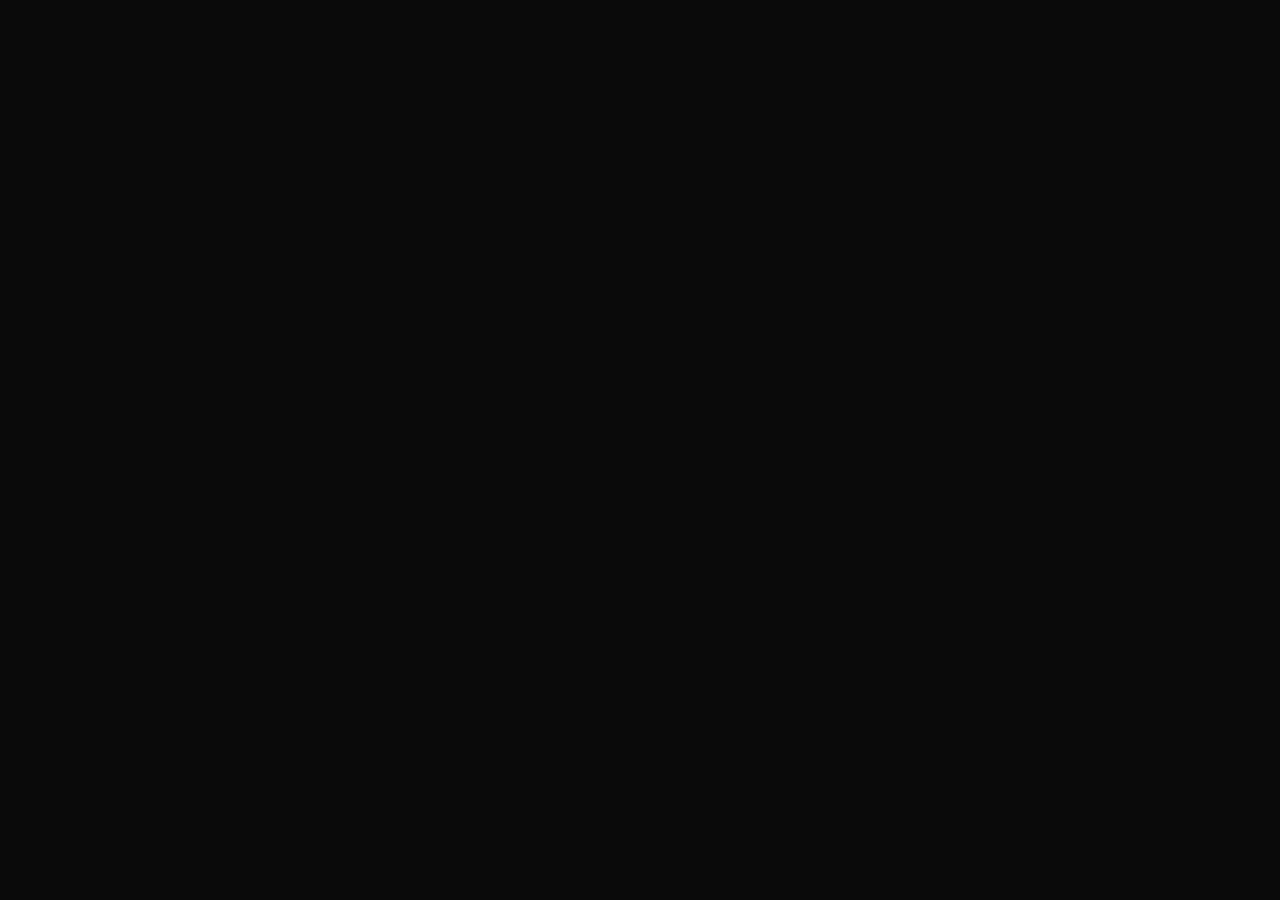
==== skills.html @ e4603d8d "first real look at portfolio - full index page!" ====
<!-- Skills page features Aryan Rodrigues' skill levels through progress bars -->

<!DOCTYPE html>
<html>
<head>
    <title> Skills </title>
    <meta charset="utf-8">
    <meta name="viewport" content="width=device-width, initial-scale=1.0">
    <link rel="stylesheet" href="css/index.css">
</head>

<body>

</body>
</html>
---- css/index.css ----
/* Base */
*, *::before, *::after {
    box-sizing: border-box;
    margin: 0;
    padding: 0;
}

body {
    background-color: #0A0A0A;
    font-family: 'Segoe UI', Tahoma, Geneva, Verdana, sans-serif;
    -webkit-font-smoothing: antialiased;
    min-height: 100vh;
}

a {
    text-decoration: none;
    color: inherit;
}

/* Nav */
#nav-container {
    position: sticky;
    top: 0;
    z-index: 100;
    padding: 0 50px;
    color: #888888;
    display: flex;
    justify-content: flex-end;
    align-items: center;
    border-bottom: 0.5px solid #222222;
    height: 64px;
    gap: 40px;
    background: rgba(10, 10, 10, 0.88);
    backdrop-filter: blur(12px);
    -webkit-backdrop-filter: blur(12px);
}

#nav-container li {
    list-style-type: none;
    font-size: 13px;
    letter-spacing: 0.04em;
    transition: color 0.2s;
    cursor: pointer;
}

#nav-container li:hover {
    color: #ffffff;
}

#nav-container a {
    color: inherit;
}

#student-info {
    margin-right: auto;
    color: #00BFFF;
    font-size: 14px;
    font-weight: 600;
    letter-spacing: 0.1em;
}

/* Main */
#main-container {
    margin: 0 50px;
    padding-top: 100px;
    padding-bottom: 80px;
    display: grid;
    grid-template-columns: 1fr 1fr;
    gap: 20px;
    min-height: calc(100vh - 64px - 120px);
    align-items: center;
}

#about-container {
    grid-column: 1;
    animation: fadeUp 0.6s ease both;
}

/* Available tag */
#available {
    display: inline-flex;
    align-items: center;
    gap: 8px;
    font-size: 11px;
    font-weight: 400;
    color: #00BFFF;
    letter-spacing: 0.14em;
    text-transform: uppercase;
    margin-bottom: 28px;
}

#available::before {
    content: '';
    display: inline-block;
    width: 7px;
    height: 7px;
    border-radius: 50%;
    background: #00BFFF;
    animation: pulse 2s ease infinite;
}

@keyframes pulse {
    0%   { box-shadow: 0 0 0 0 rgba(0, 191, 255, 0.5); }
    70%  { box-shadow: 0 0 0 8px rgba(0, 191, 255, 0); }
    100% { box-shadow: 0 0 0 0 rgba(0, 191, 255, 0); }
}

/* Name & role */
#student-name {
    font-size: clamp(40px, 5vw, 64px);
    font-weight: 700;
    color: #FFFFFF;
    line-height: 1.05;
    letter-spacing: -0.02em;
    margin-bottom: 10px;
}

#student-job {
    font-size: clamp(28px, 3.5vw, 48px);
    font-weight: 400;
    color: #2A2A2A;
    line-height: 1.05;
    letter-spacing: -0.01em;
    margin-bottom: 28px;
}

/* Body copy */
#about-content {
    color: #666666;
    font-size: 14px;
    line-height: 1.8;
    max-width: 460px;
    margin-bottom: 36px;
}

/* Skills */
#skills-container {
    display: flex;
    flex-wrap: wrap;
    gap: 8px;
    margin-top: 0;
    margin-bottom: 0;
}

#skills-container li {
    list-style-type: none;
    font-size: 11px;
    color: #555555;
    border: 0.5px solid #242424;
    padding: 5px 12px;
    border-radius: 4px;
    letter-spacing: 0.04em;
    transition: color 0.2s, border-color 0.2s;
    cursor: default;
}

#skills-container li:hover {
    color: #00BFFF;
    border-color: rgba(0, 191, 255, 0.25);
}

#recent-project-container {
    grid-column: 2;
    display: flex;
    flex-direction: column;
    align-items: flex-start;
}

#recent-projh2 {
    font-size: clamp(40px, 5vw, 40px);
    font-weight: 700;
    color: #FFFFFF;
    line-height: 1.05;
    letter-spacing: -0.02em;
    margin-bottom: 20px;
}

#recent-project-container img {
    width: 100%;
    max-width: 600px;
    height: auto;
    border-radius: 6px;
}

/* Footer / Stats */
#footer-container {
    display: flex;
    align-items: stretch;
    border-top: 0.5px solid #1E1E1E;
    margin-top: 80px;
}

#footer-c1,
#footer-c2,
#footer-c3 {
    flex: 1;
    padding: 28px 50px;
    border: none;
    border-right: 0.5px solid #1E1E1E;
}

#footer-c3 {
    border-right: none;
}

.footer-h2 {
    font-size: 30px;
    font-weight: 700;
    color: #FFFFFF;
    letter-spacing: -0.02em;
    line-height: 1;
    margin-bottom: 6px;
}

.footer-h3 {
    font-size: 10px;
    font-weight: 400;
    color: #444444;
    letter-spacing: 0.1em;
}

/* Animations */
@keyframes fadeUp {
    from { opacity: 0; transform: translateY(18px); }
    to   { opacity: 1; transform: translateY(0); }
}

/* Responsive */
@media (max-width: 768px) {
    #nav-container { padding: 0 24px; gap: 24px; }
    #main-container { grid-template-columns: 1fr; margin: 0 24px; padding-top: 60px; }
    #footer-container { flex-direction: column; }
    #footer-c1, #footer-c2, #footer-c3 { border-right: none; border-bottom: 0.5px solid #1E1E1E; padding: 24px; }
}
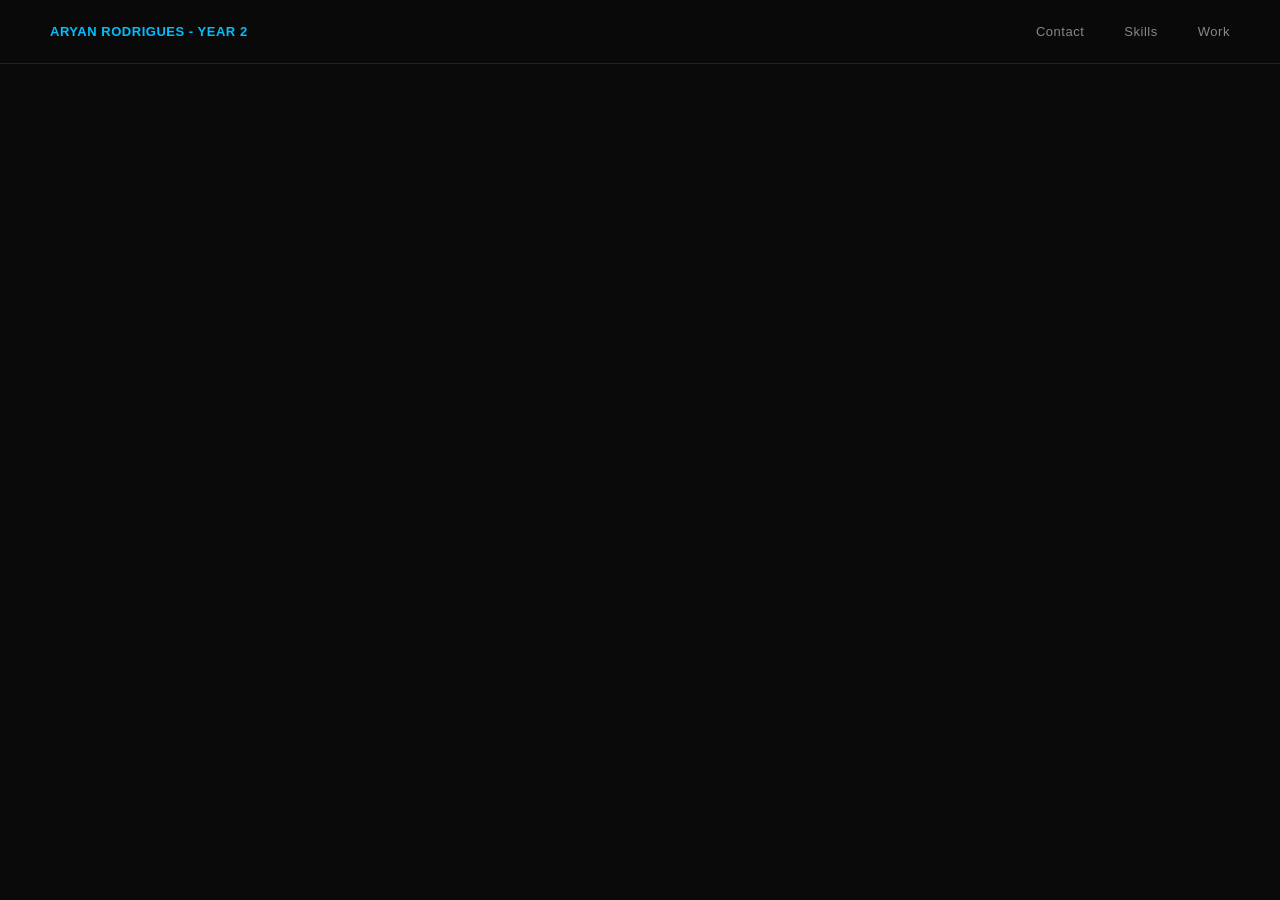
==== commit 8d06911e: "some few css edits + shared css feature updates" ====
--- a/skills.html
+++ b/skills.html
@@ -6,10 +6,15 @@
     <title> Skills </title>
     <meta charset="utf-8">
     <meta name="viewport" content="width=device-width, initial-scale=1.0">
-    <link rel="stylesheet" href="css/index.css">
+    <link rel="stylesheet" href="css/shared.css">
 </head>
 
 <body>
-
+    <div id="nav-container">
+        <li id="student-info"> <a href="index.html">ARYAN RODRIGUES - YEAR 2</a> </li>
+        <li> <a href="mailto:aryanrodriguesps@gmail.com">Contact</a> </li>
+        <li> <a href="skills.html">Skills</a> </li>
+        <li> <a href="work.html" target="_blank">Work</a> </li>
+    </div>
 </body>
 </html>
--- a/css/shared.css
+++ b/css/shared.css
@@ -0,0 +1,62 @@
+/* Shared CSS features for all pages -> like the navbar for ex */
+
+/* Base */
+*, *::before, *::after {
+    box-sizing: border-box;
+    margin: 0;
+    padding: 0;
+}
+
+body {
+    background-color: #0A0A0A;
+    font-family: 'Segoe UI', Tahoma, Geneva, Verdana, sans-serif;
+    -webkit-font-smoothing: antialiased;
+    min-height: 100vh;
+}
+
+a {
+    text-decoration: none;
+    color: inherit;
+}
+
+/* Nav */
+#nav-container {
+    position: sticky;
+    top: 0;
+    z-index: 100;
+    padding: 0 50px;
+    color: #888888;
+    display: flex;
+    justify-content: flex-end;
+    align-items: center;
+    border-bottom: 0.5px solid #222222;
+    height: 64px;
+    gap: 40px;
+    background: rgba(10, 10, 10, 0.88);
+    backdrop-filter: blur(12px);
+    -webkit-backdrop-filter: blur(12px);
+}
+
+#nav-container li {
+    list-style-type: none;
+    font-size: 13px;
+    letter-spacing: 0.04em;
+    transition: color 0.2s;
+    cursor: pointer;
+}
+
+#nav-container li:hover {
+    color: #ffffff;
+}
+
+#nav-container a {
+    color: inherit;
+}
+
+#student-info {
+    margin-right: auto;
+    color: #00BFFF;
+    font-size: 14px;
+    font-weight: 600;
+    letter-spacing: 0.1em;
+}
